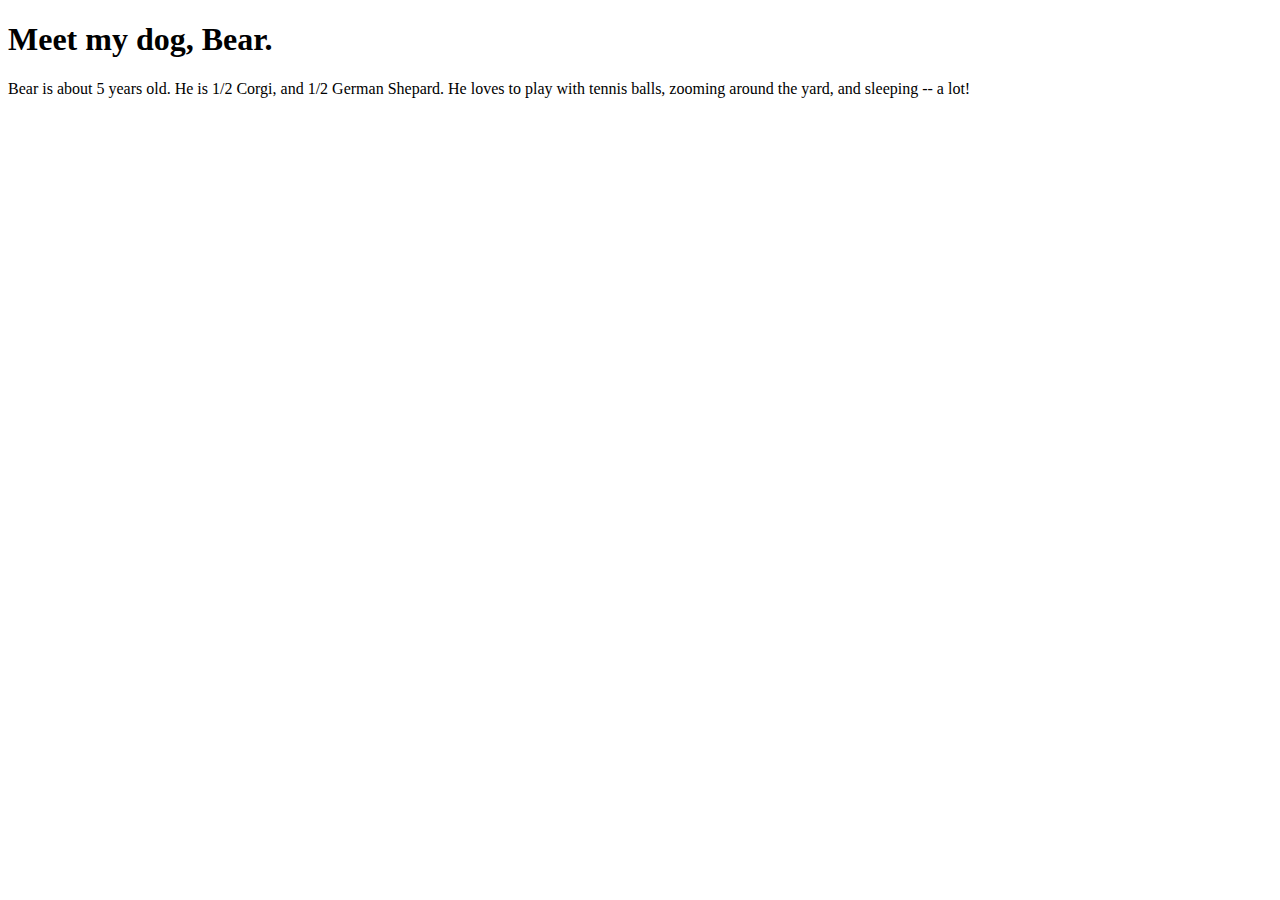
==== my-dog.html @ 7d9076ac "create and begin drafting webpage about my dog" ====
<!DOCTYPE html>
<html lang="en-US">
<head>
  <title>My Dog Bear</title>
</head>
<body>
  <h1>Meet my dog, Bear.</h1>
  <p>Bear is about 5 years old. He is 1/2 Corgi, and 1/2 German Shepard.  He loves to play with tennis balls, zooming around the yard, and sleeping -- a lot!</p>

  
</body>
</html>
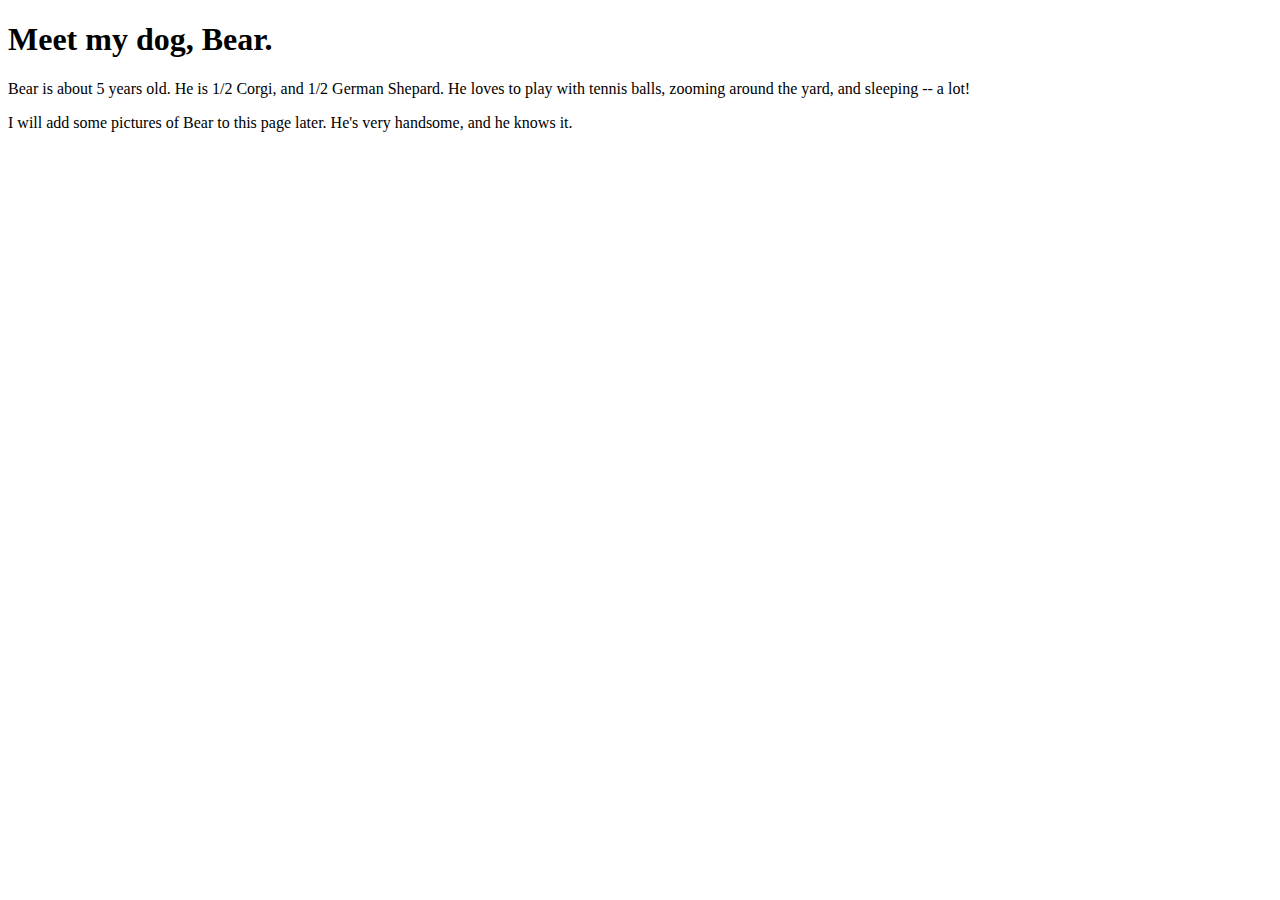
==== commit 52a1e038: "create and apply css" ====
--- a/my-dog.html
+++ b/my-dog.html
@@ -5,8 +5,9 @@
 </head>
 <body>
   <h1>Meet my dog, Bear.</h1>
+
   <p>Bear is about 5 years old. He is 1/2 Corgi, and 1/2 German Shepard.  He loves to play with tennis balls, zooming around the yard, and sleeping -- a lot!</p>
 
-  
+  <p>I will add some pictures of Bear to this page later. He's very handsome, and he knows it.</p>
 </body>
 </html>